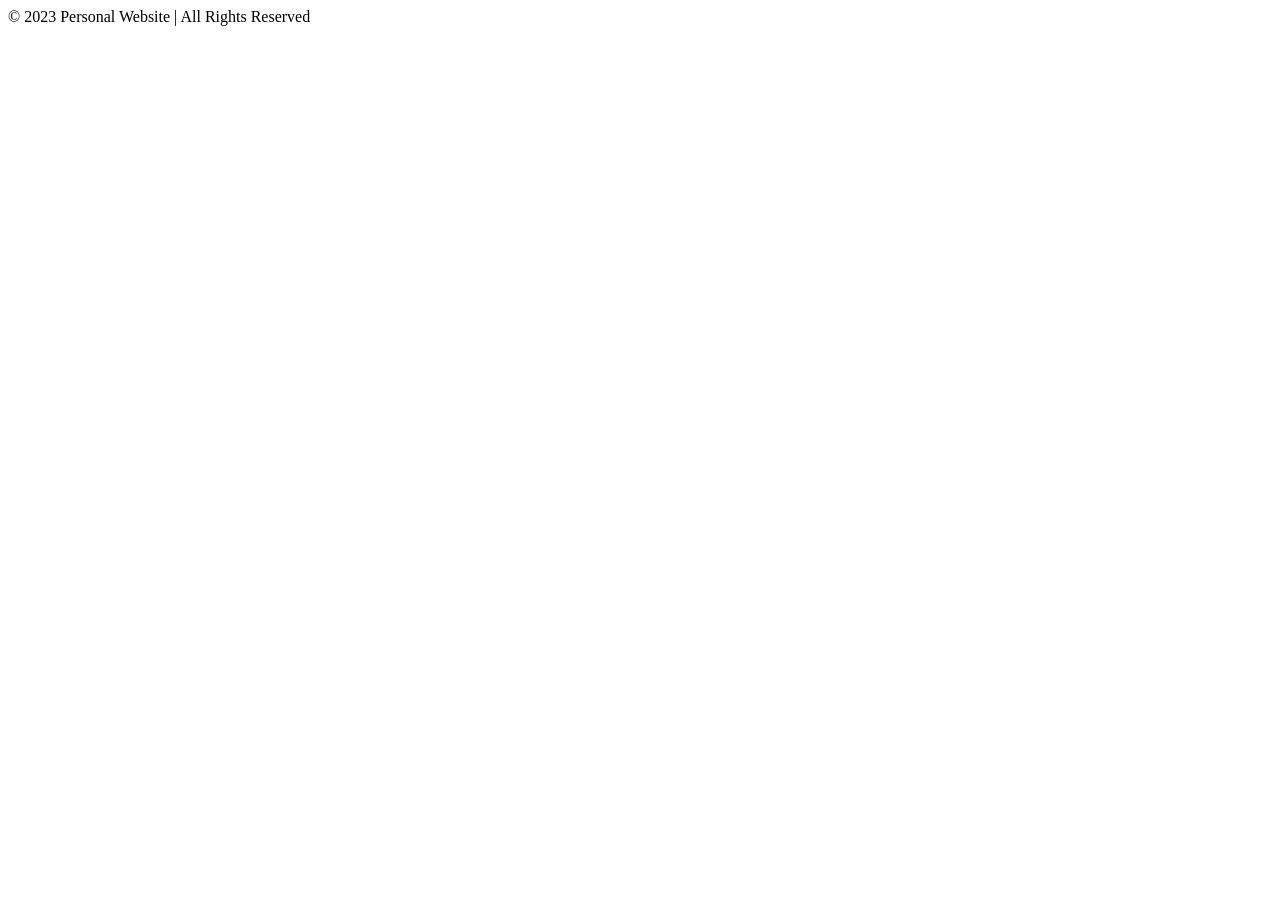
==== index.html @ fa8f9f18 "feat: added nav, main, & footer tags to ever html file" ====
<!DOCTYPE html>
<html>
    <head>
        <title>Personal Website</title>
    </head>
<body>
    <nav></nav>
    <main>
        
    </main>
    <footer>&#169 2023 Personal Website | All Rights Reserved</footer>
</body>
</html>
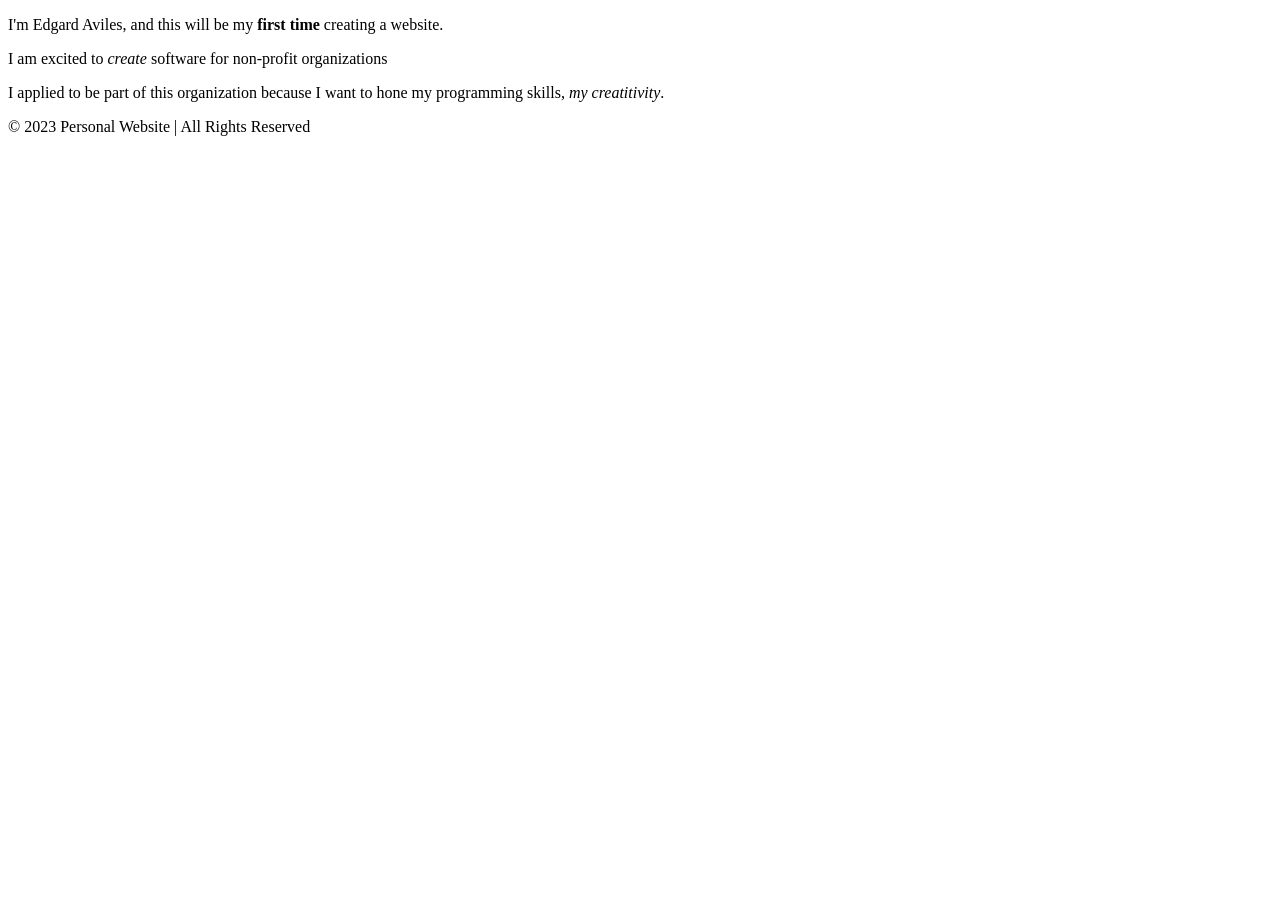
==== commit 2f92a287: "feat: added introduction" ====
--- a/index.html
+++ b/index.html
@@ -6,7 +6,10 @@
 <body>
     <nav></nav>
     <main>
-        
+        <p>I'm Edgard Aviles, and this will be my <strong>first time</strong> creating a website.</p>
+        <p>I am excited to <em>create</em> software for non-profit organizations</p>
+
+        <p>I applied to be part of this organization because I want to hone my programming skills, <em>my creatitivity</em>.</p>
     </main>
     <footer>&#169 2023 Personal Website | All Rights Reserved</footer>
 </body>
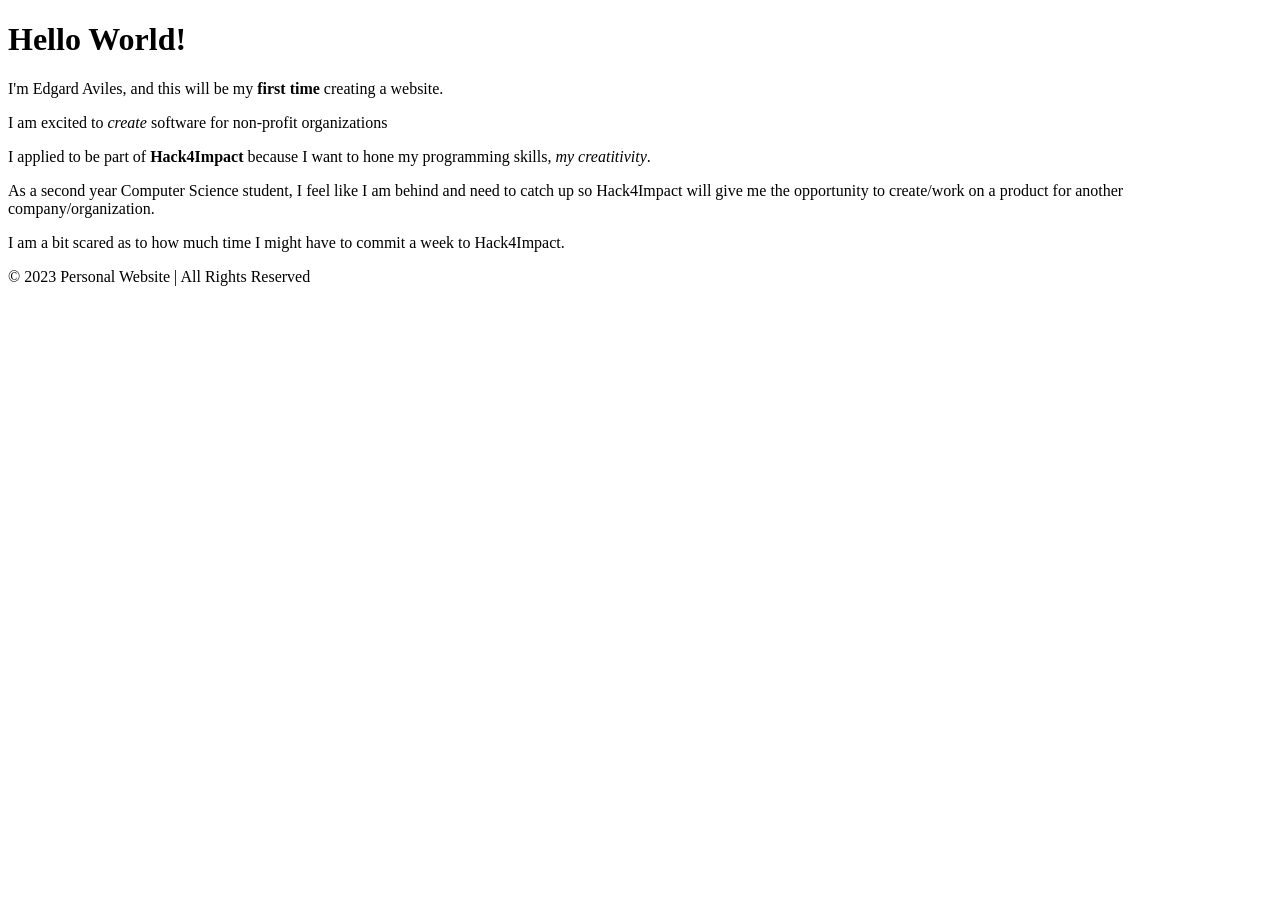
==== commit 3fa5a7f5: "feat: add div tags" ====
--- a/index.html
+++ b/index.html
@@ -6,10 +6,20 @@
 <body>
     <nav></nav>
     <main>
-        <p>I'm Edgard Aviles, and this will be my <strong>first time</strong> creating a website.</p>
-        <p>I am excited to <em>create</em> software for non-profit organizations</p>
+        <h1>Hello World!</h1>
+        <div class="about">
+            <div class="about-image"></div>
+            <div class="about-text">
+                <p>I'm Edgard Aviles, and this will be my <strong>first time</strong> creating a website.</p>
+                <p>I am excited to <em>create</em> software for non-profit organizations</p>
 
-        <p>I applied to be part of this organization because I want to hone my programming skills, <em>my creatitivity</em>.</p>
+                <p>I applied to be part of <strong>Hack4Impact</strong> because I want to hone my programming skills, <em>my creatitivity</em>.</p>
+                <p>As a second year Computer Science student, I feel like I am behind and need to catch up so Hack4Impact will give me the 
+                    opportunity to create/work on a product for another company/organization.
+                </p>
+                <p>I am a bit scared as to how much time I might have to commit a week to Hack4Impact.</p>
+            </div>
+        </div>
     </main>
     <footer>&#169 2023 Personal Website | All Rights Reserved</footer>
 </body>
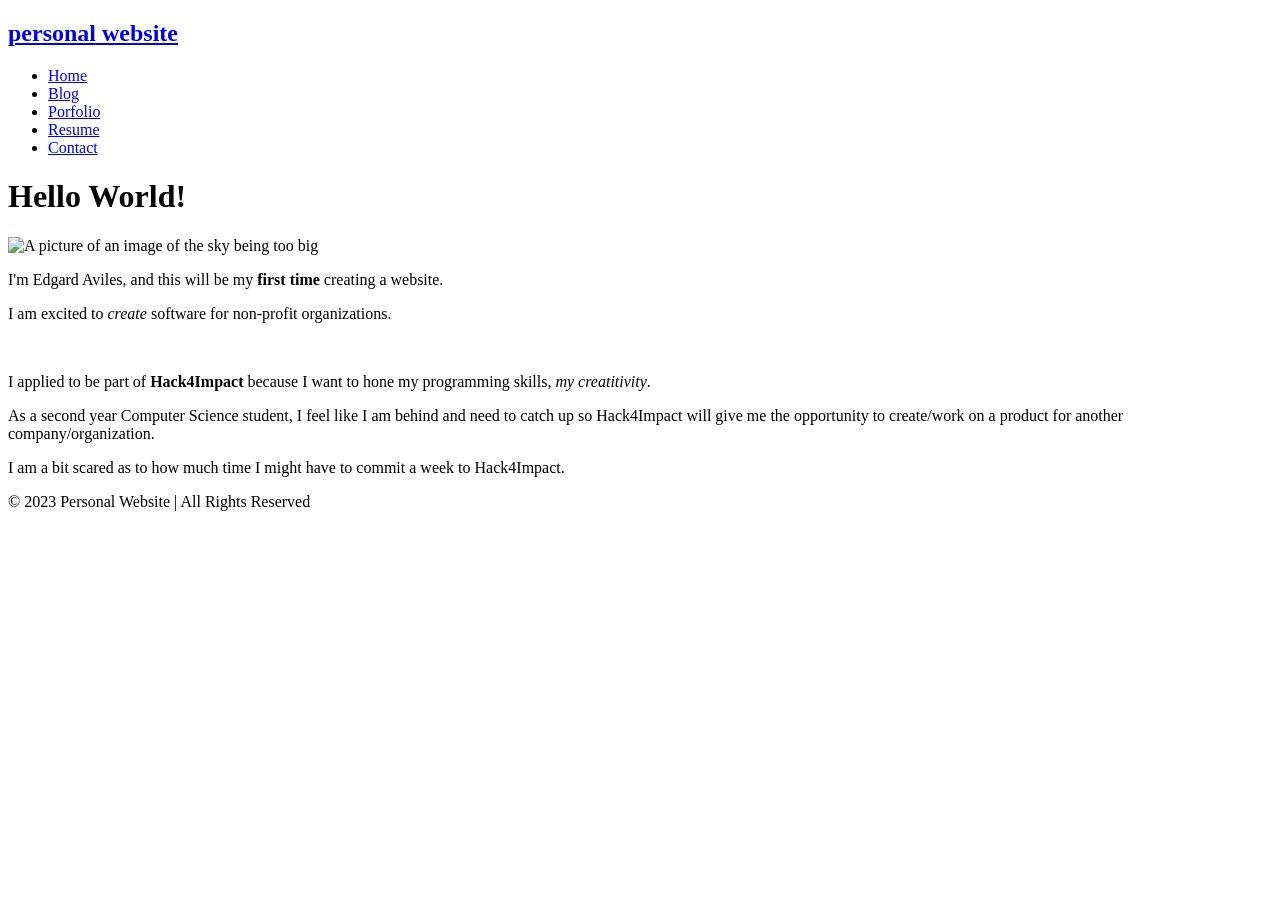
==== commit 1a4cbf80: "feat: add picture" ====
--- a/index.html
+++ b/index.html
@@ -4,15 +4,27 @@
         <title>Personal Website</title>
     </head>
 <body>
-    <nav></nav>
+    <nav class="navbar">
+        <h1 class="logo"><a href="index.html" >personal website</a></h1>
+        <ul class="nav-list">
+            <li><a href="index.html">Home</a></li>
+            <li><a href="blog.html">Blog</a></li>
+            <li><a href="portfolio.html">Porfolio</a></li>
+            <li><a href="resume.html">Resume</a></li>
+            <li><a href="contact.html">Contact</a></li>
+
+        </ul>
+    </nav>
     <main>
-        <h1>Hello World!</h1>
+        <h1 class="page-title">Hello World!</h1>
         <div class="about">
-            <div class="about-image"></div>
+            <div class="about-image">
+                <img src="Sky.jpg" alt="A picture of an image of the sky being too big">
+            </div>
             <div class="about-text">
                 <p>I'm Edgard Aviles, and this will be my <strong>first time</strong> creating a website.</p>
-                <p>I am excited to <em>create</em> software for non-profit organizations</p>
-
+                <p>I am excited to <em>create</em> software for non-profit organizations.</p>
+                <br>
                 <p>I applied to be part of <strong>Hack4Impact</strong> because I want to hone my programming skills, <em>my creatitivity</em>.</p>
                 <p>As a second year Computer Science student, I feel like I am behind and need to catch up so Hack4Impact will give me the 
                     opportunity to create/work on a product for another company/organization.
@@ -21,6 +33,6 @@
             </div>
         </div>
     </main>
-    <footer>&#169 2023 Personal Website | All Rights Reserved</footer>
+    <footer class="footer">&#169 2023 Personal Website | All Rights Reserved</footer>
 </body>
 </html>
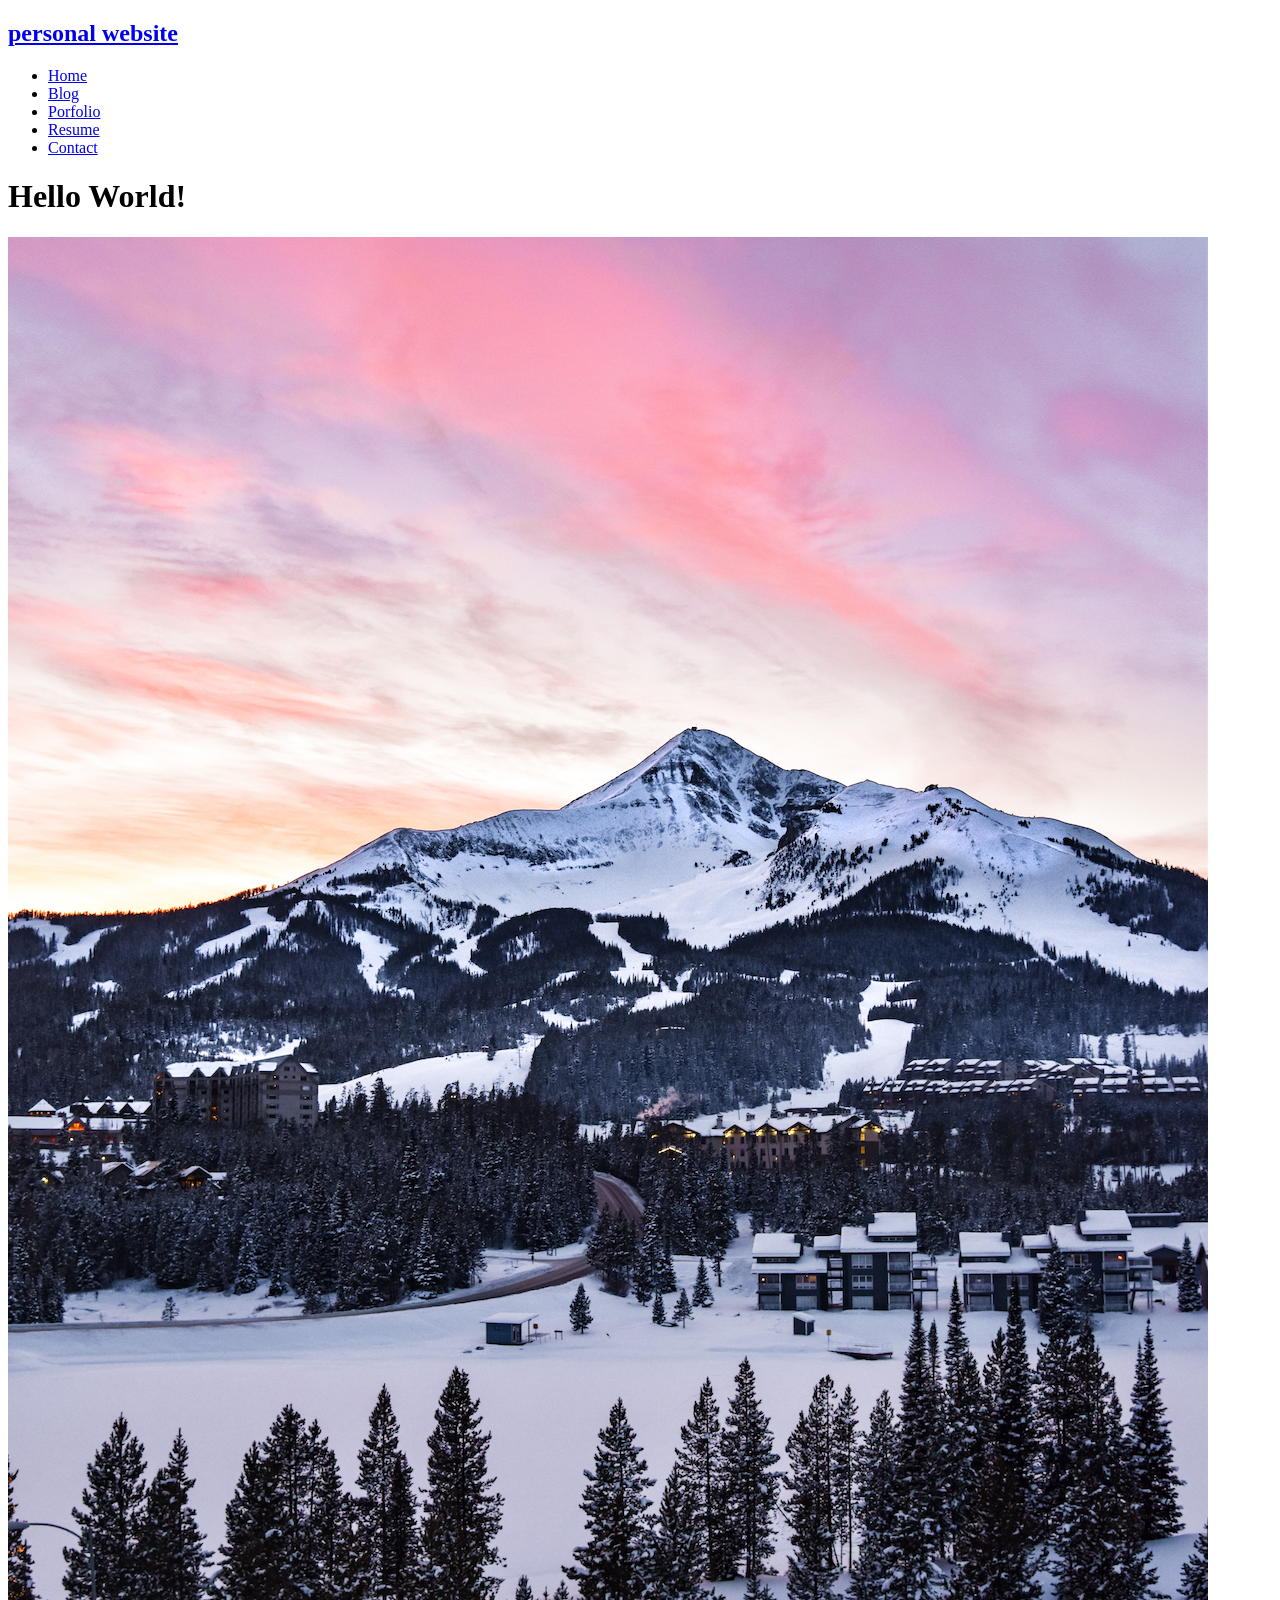
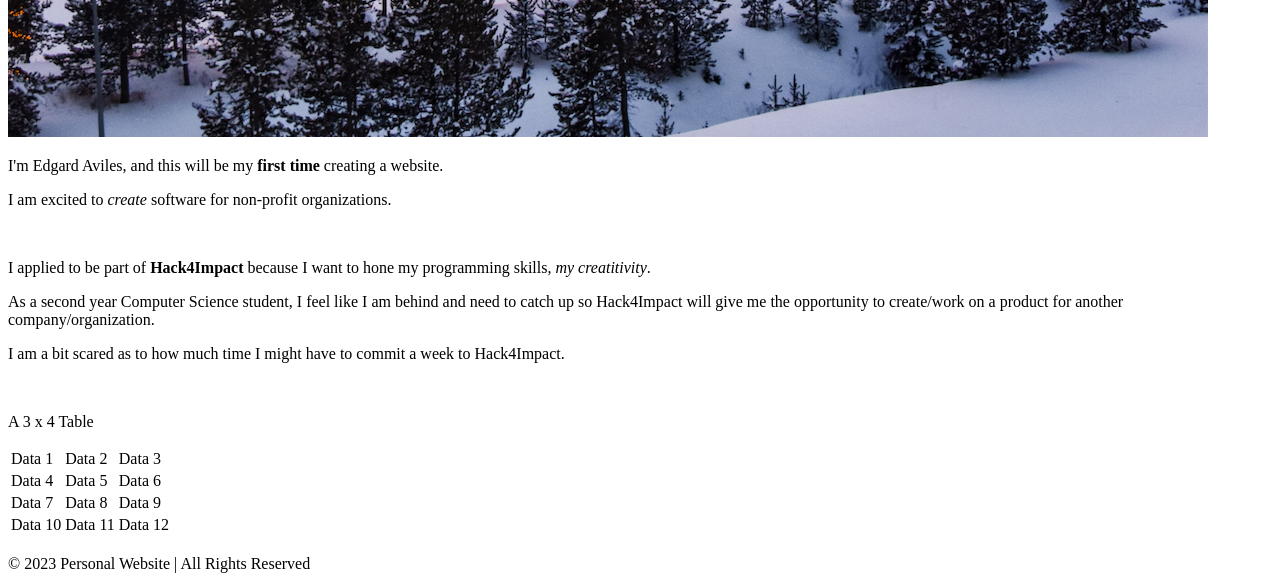
==== commit 0a210e20: "feat: edit portfolio, add home_page" ====
--- a/index.html
+++ b/index.html
@@ -12,7 +12,6 @@
             <li><a href="portfolio.html">Porfolio</a></li>
             <li><a href="resume.html">Resume</a></li>
             <li><a href="contact.html">Contact</a></li>
-
         </ul>
     </nav>
     <main>
@@ -32,7 +31,32 @@
                 <p>I am a bit scared as to how much time I might have to commit a week to Hack4Impact.</p>
             </div>
         </div>
+        <br>
+        <p>A 3 x 4 Table</p>
+        <table>
+            <tr>
+                <td>Data 1</td>
+                <td>Data 2</td>
+                <td>Data 3</td>
+            </tr>
+            <tr>
+                <td>Data 4</td>
+                <td>Data 5</td>
+                <td>Data 6</td>
+            </tr>
+            <tr>
+                <td>Data 7</td>
+                <td>Data 8</td>
+                <td>Data 9</td>
+            </tr>
+            <tr>
+                <td>Data 10</td>
+                <td>Data 11</td>
+                <td>Data 12</td>
+            </tr>
+        </table>
     </main>
+    <br>
     <footer class="footer">&#169 2023 Personal Website | All Rights Reserved</footer>
 </body>
 </html>
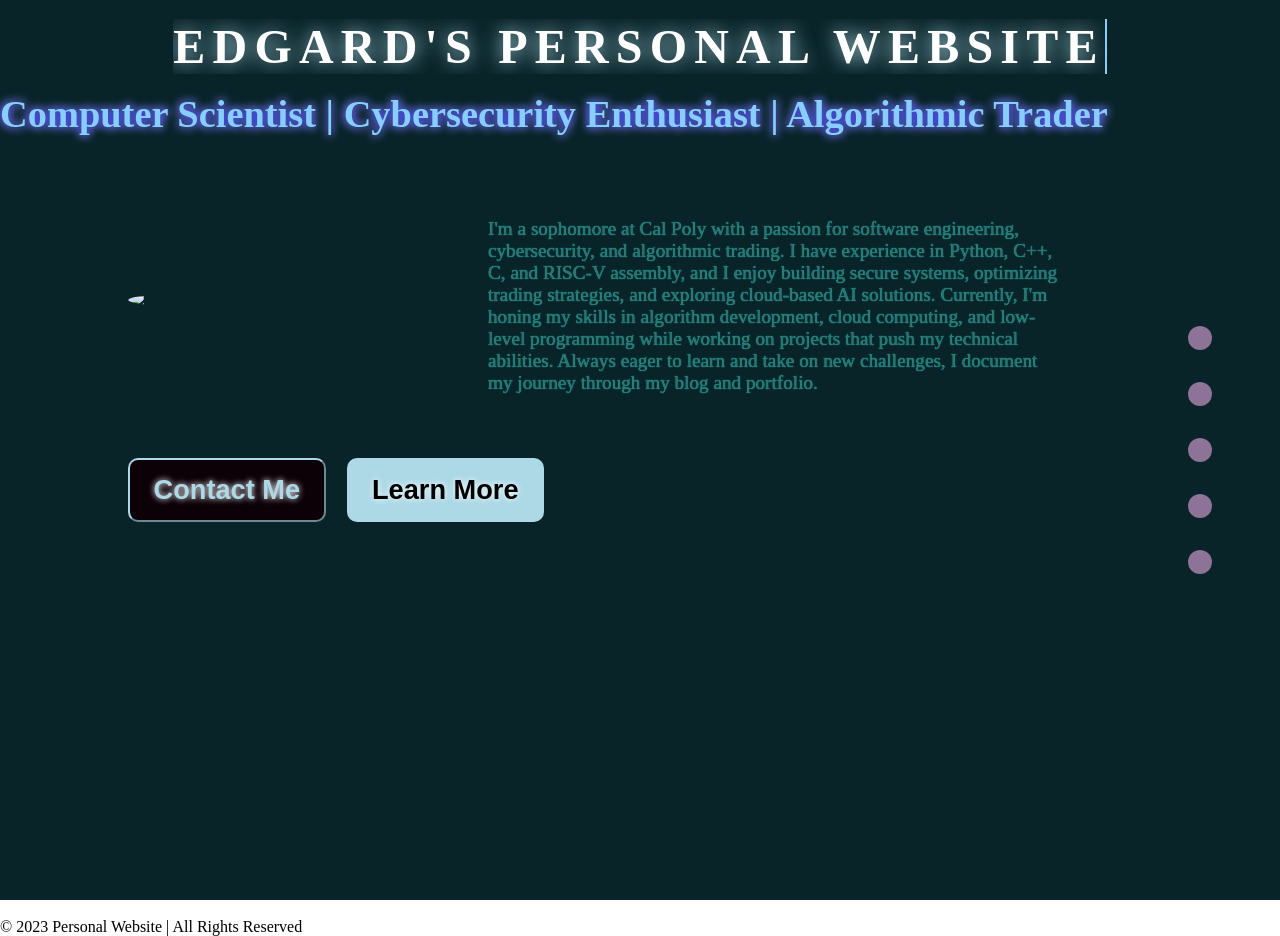
==== commit 5dd76329: "New website incoming!" ====
--- a/index.html
+++ b/index.html
@@ -1,62 +1,41 @@
 <!DOCTYPE html>
 <html>
     <head>
-        <title>Personal Website</title>
+	<title>Cybersecurity Enthusiast | Algorithmic Trader</title>
+	<link href="https://fonts.googleapis.com/icon?family=Material+Iconds" rel="stylesheet">
+	<link rel="stylesheet" href="index.css">
+	<meta name="viewport" content="width=device-width, initial-scale=1.0" />
     </head>
+<!-- This will be my 'menu' -->
+<header>
+    <nav class="navbar">
+        <button class="navbar-item" onclick="document.location='index.html'"></button>
+        <button class="navbar-item" onclick="document.location='about-me.html'"></button>
+	<button class="navbar-item" onclick="document.location='portfolio.html'"></button>
+	<button class="navbar-item" onclick="document.location='resume.html'"></button>
+	<button class="navbar-item" onclick="document.location='contact.html'"></button>
+    </nav>
+</header>
 <body>
-    <nav class="navbar">
-        <h1 class="logo"><a href="index.html" >personal website</a></h1>
-        <ul class="nav-list">
-            <li><a href="index.html">Home</a></li>
-            <li><a href="blog.html">Blog</a></li>
-            <li><a href="portfolio.html">Porfolio</a></li>
-            <li><a href="resume.html">Resume</a></li>
-            <li><a href="contact.html">Contact</a></li>
-        </ul>
-    </nav>
-    <main>
-        <h1 class="page-title">Hello World!</h1>
-        <div class="about">
-            <div class="about-image">
-                <img src="Sky.jpg" alt="A picture of an image of the sky being too big">
-            </div>
-            <div class="about-text">
-                <p>I'm Edgard Aviles, and this will be my <strong>first time</strong> creating a website.</p>
-                <p>I am excited to <em>create</em> software for non-profit organizations.</p>
-                <br>
-                <p>I applied to be part of <strong>Hack4Impact</strong> because I want to hone my programming skills, <em>my creatitivity</em>.</p>
-                <p>As a second year Computer Science student, I feel like I am behind and need to catch up so Hack4Impact will give me the 
-                    opportunity to create/work on a product for another company/organization.
-                </p>
-                <p>I am a bit scared as to how much time I might have to commit a week to Hack4Impact.</p>
-            </div>
-        </div>
-        <br>
-        <p>A 3 x 4 Table</p>
-        <table>
-            <tr>
-                <td>Data 1</td>
-                <td>Data 2</td>
-                <td>Data 3</td>
-            </tr>
-            <tr>
-                <td>Data 4</td>
-                <td>Data 5</td>
-                <td>Data 6</td>
-            </tr>
-            <tr>
-                <td>Data 7</td>
-                <td>Data 8</td>
-                <td>Data 9</td>
-            </tr>
-            <tr>
-                <td>Data 10</td>
-                <td>Data 11</td>
-                <td>Data 12</td>
-            </tr>
-        </table>
-    </main>
-    <br>
-    <footer class="footer">&#169 2023 Personal Website | All Rights Reserved</footer>
+<section class="page">
+    <div class="type-writer">
+	<h1>EDGARD'S PERSONAL WEBSITE</h1>
+    </div>
+    <div class="page-info">
+	<h1 id="page-header">Computer Scientist | Cybersecurity Enthusiast | Algorithmic Trader</h1>
+	<div class="bio">
+	    <img class="bio-pic" src="Lkdinid.jpg">
+	    <div class=bio-text>
+	    I'm a sophomore at Cal Poly with a passion for software engineering, cybersecurity, and algorithmic trading. I have experience in Python, C++, C, and RISC-V assembly, and I enjoy building secure systems, optimizing trading strategies, and exploring cloud-based AI solutions. Currently, I'm honing my skills in algorithm development, cloud computing, and low-level programming while working on projects that push my technical abilities. Always eager to learn and take on new challenges, I document my journey through my blog and portfolio.
+	    </div>
+	</div>
+    </div>
+    <div class="info">
+	<button class="contact" onclick="document.location='contact.html'">Contact Me</button>
+	<button class="learn-more" onclick="document.location='portfolio.html'">Learn More </button>
+    </div>
+</section>
+<br>
+<footer class="footer">&#169 2023 Personal Website | All Rights Reserved</footer>
 </body>
-</html>+</html>
--- a/index.css
+++ b/index.css
@@ -0,0 +1,176 @@
+body {
+    margin: 0;
+    scroll-snap-type: y mandatory;
+    overflow-y: scroll;
+}
+
+.type-writer {
+    font-weight: bolder;
+    height: fit-content;
+    width: fit-content;
+    padding: 0;
+    font-size: 2rem;
+    margin-left: auto;
+    margin-right: auto;
+    text-align: center;
+}
+
+.type-writer h1 {
+    color: white;
+    text-shadow: 0 0 20px lightblue;
+    border: none;
+    margin: 0 auto;
+    margin-top: 2%;
+    margin-bottom: 2%;
+    overflow: hidden; /* ensures the content is not revealed until the animation*/
+    border-right: 2px solid lightskyblue; /* the typewrite cursor*/
+    white-space: nowrap; /* keeps the content on a single line */
+    letter-spacing: .15em; /* adjust as needed */
+    animation: typing 4s steps(30, end), blinkTextCursor .5s step-end infinite normal;
+}
+
+/* The typing effect */
+@keyframes typing {
+    from { width: 0 }
+    to { width: 100% }
+}
+
+@keyframes blinkTextCursor {
+    from, to { border-color: transparent }
+    50% { border-color: lightskyblue }
+}
+
+.navbar {
+    display: flex;
+    flex-direction: column;
+    top: 50%;
+    right: 5%;
+    z-index: 1000;
+    gap: 20%;
+    position: fixed;
+    width: 2rem;
+    transform: translateY(-50%);
+    height: fit-content;
+    align-items: center;
+}
+
+.navbar-item {
+    height: 1.5rem;
+    width: 1.5rem;
+    border: none;
+    border-radius: 50%;
+    background-color: rgba(200, 150, 200, 0.7);
+    margin: 1rem;
+    cursor: pointer;
+}
+
+.navbar-item:hover {
+    height: 2rem;
+    width: 2rem;
+    background-color: #fffdd0;
+}
+
+
+.page {
+    height: 100vh;
+    background-color: #092429;
+    display: flex;
+    flex-direction: column;
+}
+
+.page-info {
+    display: flex;
+    flex-direction: column;
+    gap: 5%;
+}
+
+#page-header {
+<<<<<<< HEAD
+    padding-left: 10%;
+=======
+    padding-left:0 ;
+>>>>>>> 705e66a (New website incoming!)
+    padding-top: 0;
+    margin-top: 0;
+    font-size: clamp(1.5rem, 3vw, 4rem);
+    color: lightskyblue;
+    text-shadow: 0 0 10px blue, 0 0 10px white;
+<<<<<<< HEAD
+=======
+    text-align: center;
+>>>>>>> 705e66a (New website incoming!)
+}
+
+.bio {
+    display: flex;
+    flex-direction: row;
+    flex-wrap: wrap; /* Allows items to stack on smaller screens */
+    align-items: center;
+    gap: 10rem;
+    padding-left: 10%;
+    margin-top: 3%;
+}
+
+.bio-text {
+    margin-top: 1%;
+    flex: 1;
+    flex-grow: 30%;
+    text-shadow: 0 0 1px #03e8fc; /*We are going to try to make this into a transition*/
+    color: #357063;
+    font-size: 1.2rem;
+    max-width: 50%;
+}
+
+.bio-pic {
+    width: clamp(100px, 25%, 200px);
+    max-width: 200px;
+    height: auto;
+    border-radius: 100%;
+}
+
+.info {
+    display: flex;
+    padding-top: 5%;
+    padding-left: 10%;
+    height: fit-content;
+    gap: 5%;
+    width: fit-content;
+}
+
+.contact {
+    padding: 0.5%;
+    height: 4rem;
+    width: 13rem;
+    font-size: 1.7rem;
+    background-color: #0d0108;
+    text-shadow: 0 0 6px white;
+    color: lightblue;
+    border-color: lightblue;
+    border-radius: 10px;
+    align-content: space-evenly;
+    font-weight: bolder;
+    cursor: pointer;
+}
+
+.contact:hover {
+    box-shadow: 8px 1px 20px 5px steelblue;
+}
+
+.learn-more {
+    padding: 0.5%;
+    height: 4rem;
+    width: 13rem;
+    font-size: 1.7rem;
+    background-color: lightblue;
+    text-shadow: 0 0 6px white;
+    color: black;
+    border: none;
+    border-radius: 10px;
+    align-content: space-evenly;
+    font-weight: bolder;
+    cursor: pointer;
+}
+
+.learn-more:hover {
+    box-shadow: 8px 1px 20px 5px steelblue;
+}
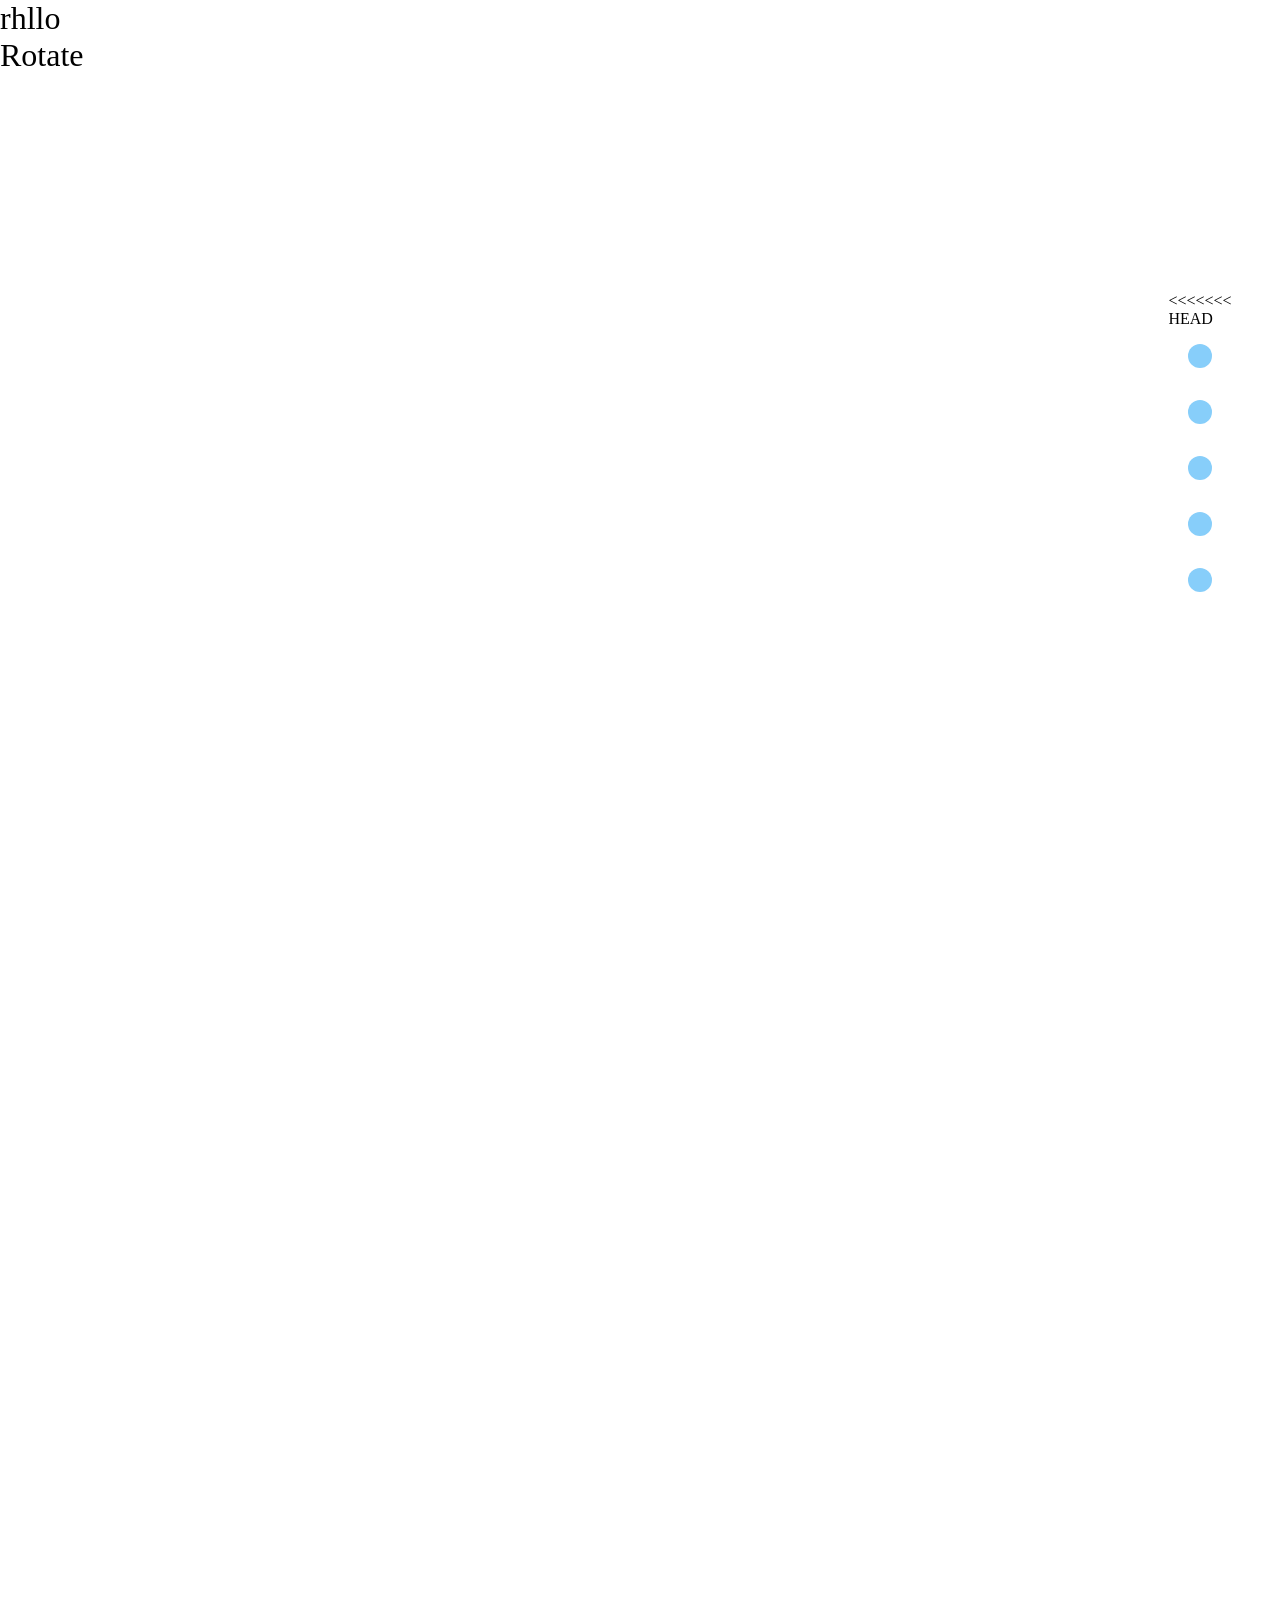
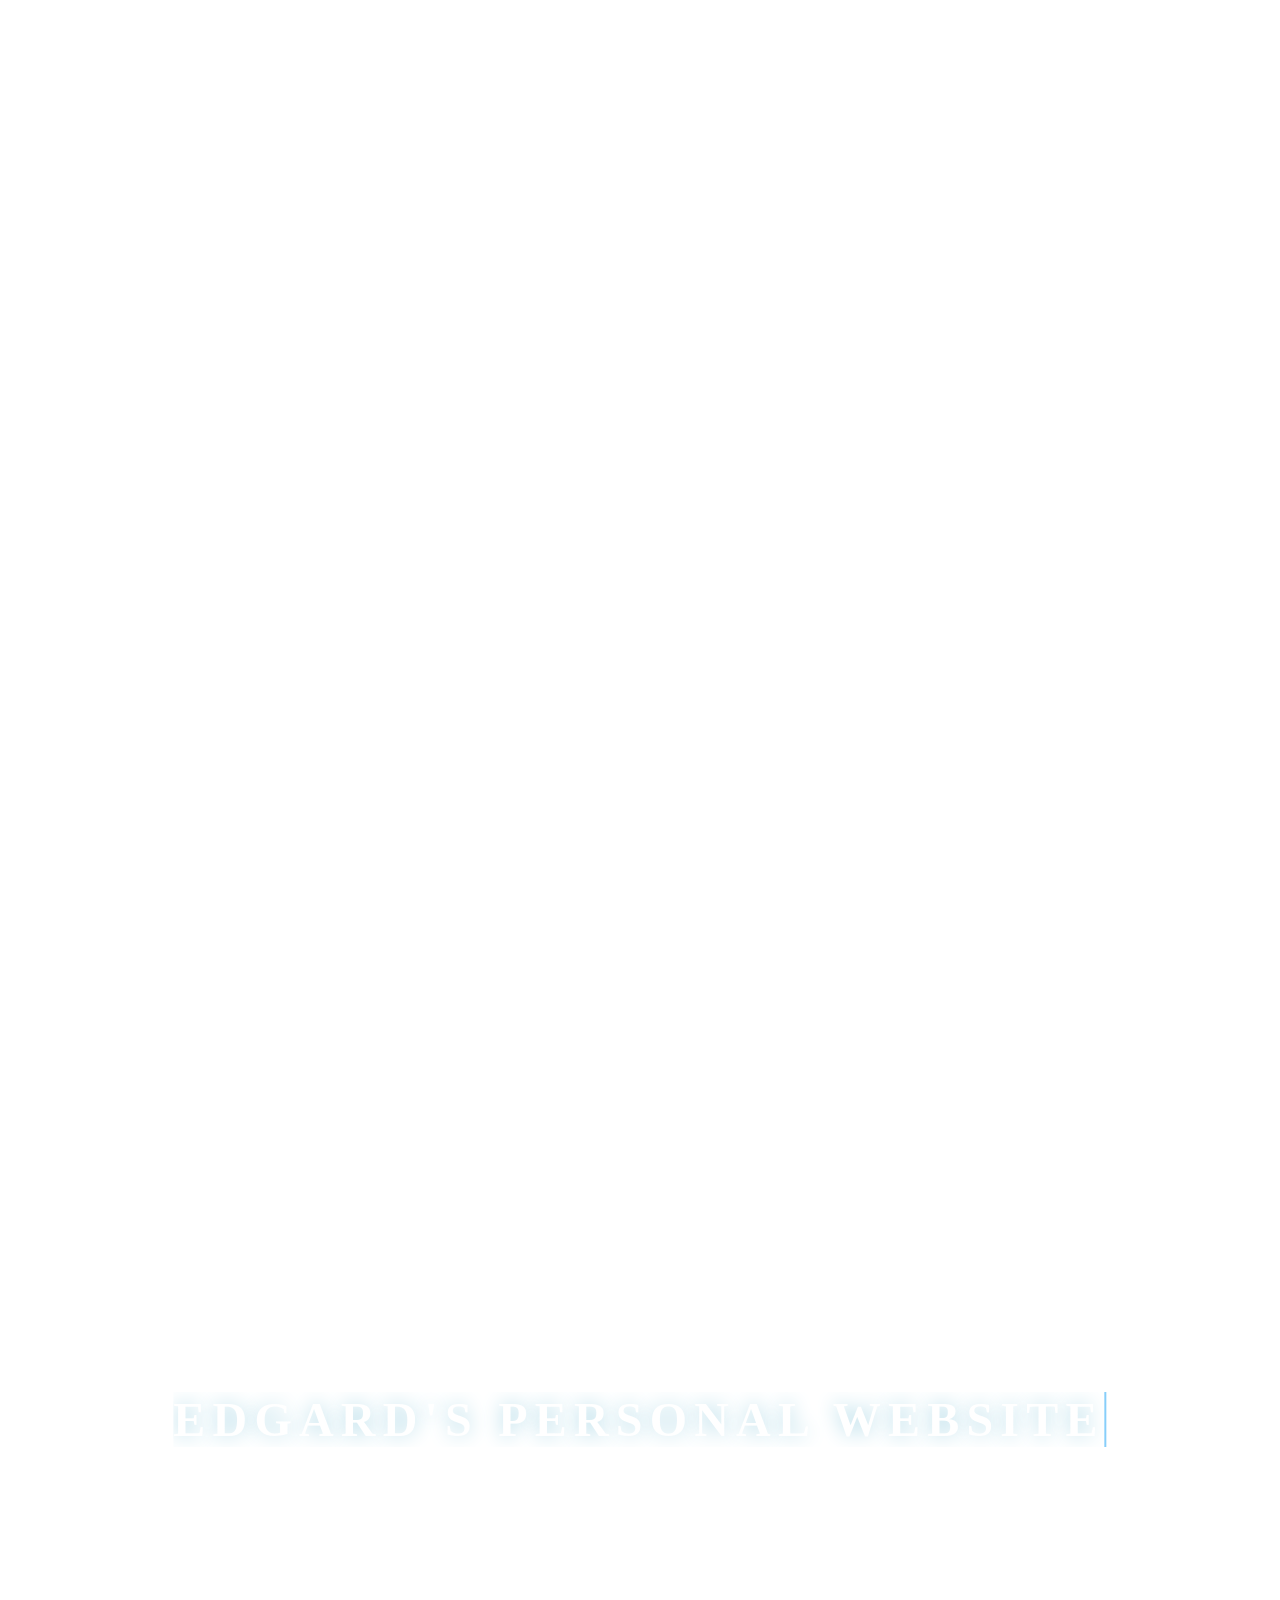
==== commit 1b7d91eb: "Rename home-page.html to index.html" ====
--- a/index.html
+++ b/index.html
@@ -1,41 +1,112 @@
 <!DOCTYPE html>
 <html>
-    <head>
-	<title>Cybersecurity Enthusiast | Algorithmic Trader</title>
-	<link href="https://fonts.googleapis.com/icon?family=Material+Iconds" rel="stylesheet">
-	<link rel="stylesheet" href="index.css">
-	<meta name="viewport" content="width=device-width, initial-scale=1.0" />
-    </head>
-<!-- This will be my 'menu' -->
-<header>
+<head>
+    <title>Edgard Aviles</title>
+<<<<<<< HEAD
+    <link rel="stylesheet" href="practice.css">
+=======
+    <link rel="stylesheet" href="home-page.css">
+>>>>>>> 705e66a (New website incoming!)
+    <link rel="icon" type="image/x-icon" href="favicon.png">
+    <meta name="viewport" content="width=device-width, initial-scale=1.0" />
+</head>
+<body>
     <nav class="navbar">
+<<<<<<< HEAD
         <button class="navbar-item" onclick="document.location='index.html'"></button>
-        <button class="navbar-item" onclick="document.location='about-me.html'"></button>
-	<button class="navbar-item" onclick="document.location='portfolio.html'"></button>
+	<button class="navbar-item" onclick="document.location='about-me.html'"></button>
+        <button class="navbar-item" onclick="document.location='portfolio.html'"></button>
 	<button class="navbar-item" onclick="document.location='resume.html'"></button>
-	<button class="navbar-item" onclick="document.location='contact.html'"></button>
+        <button class="navbar-item" onclick="document.location='contact.html'"></button>
     </nav>
-</header>
-<body>
-<section class="page">
-    <div class="type-writer">
-	<h1>EDGARD'S PERSONAL WEBSITE</h1>
-    </div>
-    <div class="page-info">
-	<h1 id="page-header">Computer Scientist | Cybersecurity Enthusiast | Algorithmic Trader</h1>
-	<div class="bio">
-	    <img class="bio-pic" src="Lkdinid.jpg">
-	    <div class=bio-text>
-	    I'm a sophomore at Cal Poly with a passion for software engineering, cybersecurity, and algorithmic trading. I have experience in Python, C++, C, and RISC-V assembly, and I enjoy building secure systems, optimizing trading strategies, and exploring cloud-based AI solutions. Currently, I'm honing my skills in algorithm development, cloud computing, and low-level programming while working on projects that push my technical abilities. Always eager to learn and take on new challenges, I document my journey through my blog and portfolio.
-	    </div>
+    <main>
+	<div class="background" id="part-1">
+	    rhllo
+	    <br>
+	    <span class="rotate">Rotate</span>
 	</div>
-    </div>
-    <div class="info">
-	<button class="contact" onclick="document.location='contact.html'">Contact Me</button>
-	<button class="learn-more" onclick="document.location='portfolio.html'">Learn More </button>
-    </div>
-</section>
-<br>
-<footer class="footer">&#169 2023 Personal Website | All Rights Reserved</footer>
+	<div class="background" id="part-2">
+	    hrllo
+	    <span class="scale">Scale</span>
+	</div>
+	<div class="background" id="part-3">
+	    hello
+	    <span class="fade-in">Fade-in</span>
+	</div>
+	<div class="background" id="part-4">
+	    hello
+	</div>
+    </main>
+    <footer class="footer">&#169 2023 Edgard's Everyday Blog | All Rights Reserved</footer>
+=======
+        <button class="navbar-item" onclick="scrollToHome()"></button>
+	<button class="navbar-item" onclick="scrollToAbout()"></button>
+        <button class="navbar-item" onclick="scrollToPortfolio()"></button>
+	<button class="navbar-item" onclick="scrollToResume()"></button>
+        <button class="navbar-item" onclick="scrollToContact()"></button>
+    </nav>
+    <section class="page" id="home">
+        <div class="type-writer">
+		    <h1>EDGARD'S PERSONAL WEBSITE</h1>
+        </div>
+        <div class="page-info">
+	        <h1 id="page-header">Computer Scientist | Cybersecurity Enthusiast | Algorithmic Trader</h1>
+	        <div class="bio">
+                <img class="bio-pic" src="Lkdinid.jpg">
+	            <div class=bio-text>
+                    I'm a sophomore at Cal Poly with a passion for software engineering, cybersecurity, and algorithmic trading. I have experience in Python, C++, C, and RISC-V assembly, and I enjoy building secure systems, optimizing trading strategies, and exploring cloud-based AI solutions. Currently, I'm honing my skills in algorithm development, cloud computing, and low-level programming while working on projects that push my technical abilities. Always eager to learn and take on new challenges, I document my journey through my blog and portfolio.
+	            </div>
+	        </div>
+        </div>
+        <div class="info">
+            <button class="contact" onclick="scrollToContact()'">Contact Me</button>
+	        <button class="learn-more" onclick="scrollToPortfolio()">Learn More </button>
+        </div>
+    </section>
+	<section class="page" id="about-me">
+        <div class="page-info">
+            <h1 id="page-header">About Me</h1>
+            <div class="bio">
+                <div class="bio-pic" id="rotate_change"></div>
+                <div class="bio-text">
+                    Hi! I'm Edgard Aviles, a passionate and driven sophomore in Computer Science at Cal Poly. Currently, I'm focused on exploring cybersecurity, algorithmic trading, and AI model deployment on cloud platforms like AWS and Azure. My academic journey is complemented by hands-on experience, from working with RISC-V assembly to developing real-time antivirus protection software. I'm always eager to take on new challenges, whether it's optimizing AI models, designing intuitive web interfaces, or building out sophisticated trading strategies using Python and pandas. My goal is to not only stand out as a software engineer but also to continuously learn and innovate in this ever-evolving field. In my spare time, I enjoy building and improving my personal website, where I share my projects, blog about the latest trends in tech, and keep my resume up-to-date. Feel free to browse around and check out what I'm working on!
+                </div>
+            </div>
+        </div>
+    </section>
+	<section class="page" id="portfolio">
+
+	</section>
+	<section class="page" id="resume">
+        hello
+	</section>
+    <section class="page" id="contact">
+
+    </section>
+    <footer class="footer">&#169 2023 Edgard's Everyday Blog | All Rights Reserved</footer>
+<script>
+
+    function scrollToHome() {
+        document.getElementById("home").scrollIntoView({ behavior: "smooth"})
+    }
+
+    function scrollToAbout() {
+        document.getElementById("about-me").scrollIntoView({ behavior: "smooth" })
+    }
+
+    function scrollToPortfolio() {
+        document.getElementById("portfolio").scrollIntoView({ behavior: "smooth" })
+    }
+
+    function scrollToResume() {
+        document.getElementById("resume").scrollIntoView({ behavior: "smooth" })
+    }
+    
+    function scrollToContact() {
+        document.getElementById("contact").scrollIntoView({ behavior: "smooth" })
+    }
+
+</script>
+>>>>>>> 705e66a (New website incoming!)
 </body>
 </html>
--- a/home-page.css
+++ b/home-page.css
@@ -0,0 +1,246 @@
+/*This is just a practice css to practice my css and html skills*/
+html, body {
+    margin: 0;
+    scroll-snap-type: y mandatory;
+    overflow-y: scroll;
+    height: 100vh;
+}
+
+html {
+    scroll-behavior: smooth;
+}
+
+main {
+    display: grid;
+    grid-template-rows: repeat(5, 100vh);
+}
+
+.page {
+    scroll-snap-align: start;
+    font-size: 2rem;
+    transition: transform 0.5s ease-in-out;
+    background-color: #092429;
+    display: flex;
+    flex-direction: column;
+    width: 100%;
+    height: 100vh;
+}
+
+/* NAVIGATION BAR */
+.navbar {
+    display: flex;
+    flex-direction: column;
+    top: 50%;
+    right: 5%;
+    z-index: 1000;
+    gap: 20%;
+    position: fixed;
+    width: 2rem;
+    transform: translateY(-50%);
+    height: fit-content;
+    align-items: center;
+}
+
+.navbar-item {
+    height: 1.5rem;
+    width: 1.5rem;
+    border: none;
+    border-radius: 50%;
+    background-color: lightskyblue;
+    margin: 1rem;
+    cursor: pointer;
+}
+
+.navbar-item:hover {
+    height: 2rem;
+    width: 2rem;
+    box-shadow: 0 0 30px lightblue;
+}
+
+/* HOME SECTION */
+.type-writer {
+    position: fixed;
+    font-weight: bolder;
+    height: fit-content;
+    width: fit-content;
+    left: 50%;
+    transform: translateX(-50%);
+    font-size: 2rem;
+    text-align: center;
+}
+
+.type-writer h1 {
+    color: white;
+    text-shadow: 0 0 20px lightblue;
+    border: none;
+    margin: 0 auto;
+    overflow: hidden; /* ensures the content is not revealed until the animation*/
+    border-right: 2px solid lightskyblue; /* the typewrite cursor*/
+    white-space: nowrap; /* keeps the content on a single line */
+    letter-spacing: .15em; /* adjust as needed */
+    animation: typing 4s steps(30, end), blinkTextCursor .5s step-end infinite normal;
+}
+
+/* The typing effect */
+@keyframes typing {
+    from { width: 0 }
+    to { width: 100% }
+}
+
+@keyframes blinkTextCursor {
+    from, to { border-color: transparent }
+    50% { border-color: lightskyblue }
+}
+
+.background {
+    scroll-snap-align: start;
+    justify-content: center;
+    align-items: center;
+    font-size: 2rem;
+    transition: transform 0.5s ease-in-out;
+    background: white;
+    width: 100%;
+    height: 100vh;
+}
+
+.page-info {
+    display: flex;
+    flex-direction: column;
+    gap: 5%;
+}
+
+#page-header {
+    padding-left: 0;
+    margin-top: 70px;
+    font-size: clamp(1.5rem, 3vw, 4rem);
+    color: lightskyblue;
+    text-shadow: 0 0 10px blue, 0 0 10px white;
+    text-align: center;
+}
+
+.bio {
+    display: flex;
+    flex-direction: row;
+    flex-wrap: wrap; /* Allows items to stack on smaller screens */
+    align-items: center;
+    gap: 10rem;
+    padding-left: 10%;
+    margin-top: 3%;
+}
+
+.bio-text {
+    margin-top: 1%;
+    flex: 1;
+    flex-grow: 30%;
+    text-shadow: 0 0 1px #03e8fc; /*We are going to try to make this into a transition*/
+    color: #357063;
+    font-size: 1.2rem;
+    max-width: 50%;
+}
+
+.bio-pic {
+    width: clamp(100px, 25%, 200px);
+    max-width: 200px;
+    height: auto;
+    border-radius: 100%
+}
+
+/* Rotating pic with changing colors*/
+#rotate_change {
+    height: 288.75px;
+    animation: colorChange 11s infinite alternate, rotatePic 10s linear infinite;
+}
+
+/* Define the animation */
+@keyframes colorChange {
+    0% {
+        box-shadow: 0px 0px 50px lightblue inset;
+    }
+    10% {
+        box-shadow: 0px 0px 40px lightblue inset;
+    }
+    20% {
+        box-shadow: 0px 0px 30px lightblue inset;
+    }
+    30% {
+        box-shadow: 0px 0px 20px lightblue inset;
+    }
+    40% {
+        box-shadow: 0px 0px 10px lightblue inset;
+    }
+    50% {
+        box-shadow: 0px 0px 0px lightblue inset;
+    }
+    60% {
+        box-shadow: 0px 0px 10px lightblue;
+    }
+    70% {
+        box-shadow: 0px 0px 20px lightblue;
+    }
+    80% {
+        box-shadow: 0px 0px 30px lightblue;
+    }
+    90% {
+        box-shadow: 0px 0px 40px lightblue;
+    }
+    100% {
+        box-shadow: 0px 0px 50px lightblue;
+    }
+}
+
+@keyframes rotatePic {
+    0% {
+        transform: rotate(0deg);
+    }
+    100% {
+        transform: rotate(360deg);
+    }
+}
+
+.info {
+    display: flex;
+    padding-top: 5%;
+    padding-left: 10%;
+    height: fit-content;
+    gap: 5%;
+    width: fit-content;
+}
+
+.contact {
+    padding: 0.5%;
+    height: 4rem;
+    width: 13rem;
+    font-size: 1.7rem;
+    background-color: #0d0108;
+    text-shadow: 0 0 6px white;
+    color: lightblue;
+    border-color: lightblue;
+    border-radius: 10px;
+    align-content: space-evenly;
+    font-weight: bolder;
+    cursor: pointer;
+}
+
+.contact:hover {
+    box-shadow: 8px 1px 20px 5px steelblue;
+}
+
+.learn-more {
+    padding: 0.5%;
+    height: 4rem;
+    width: 13rem;
+    font-size: 1.7rem;
+    background-color: lightblue;
+    text-shadow: 0 0 6px white;
+    color: black;
+    border: none;
+    border-radius: 10px;
+    align-content: space-evenly;
+    font-weight: bolder;
+    cursor: pointer;
+}
+
+.learn-more:hover {
+    box-shadow: 8px 1px 20px 5px steelblue;
+}
+
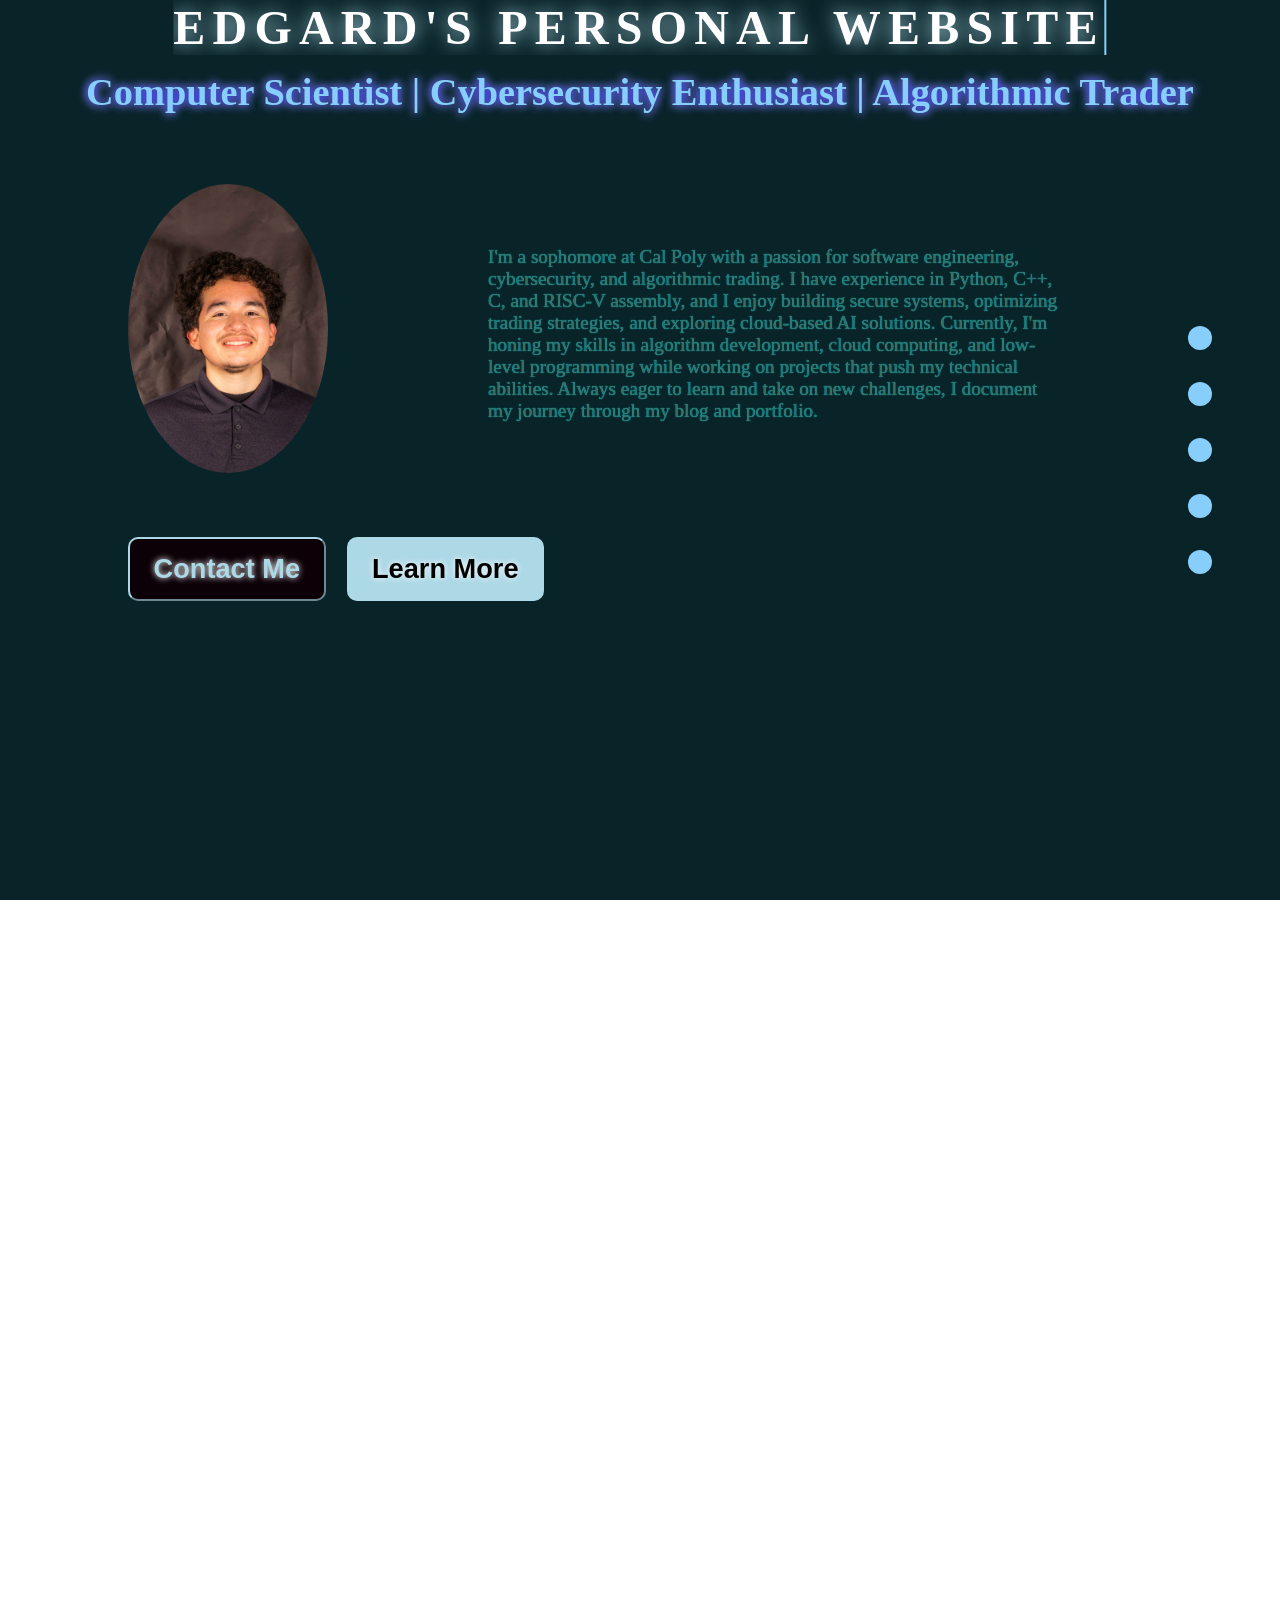
==== commit 13cd966f: "added html challenge edit index.html and added a file with practice on html" ====
--- a/index.html
+++ b/index.html
@@ -2,43 +2,12 @@
 <html>
 <head>
     <title>Edgard Aviles</title>
-<<<<<<< HEAD
-    <link rel="stylesheet" href="practice.css">
-=======
     <link rel="stylesheet" href="home-page.css">
->>>>>>> 705e66a (New website incoming!)
     <link rel="icon" type="image/x-icon" href="favicon.png">
     <meta name="viewport" content="width=device-width, initial-scale=1.0" />
 </head>
 <body>
     <nav class="navbar">
-<<<<<<< HEAD
-        <button class="navbar-item" onclick="document.location='index.html'"></button>
-	<button class="navbar-item" onclick="document.location='about-me.html'"></button>
-        <button class="navbar-item" onclick="document.location='portfolio.html'"></button>
-	<button class="navbar-item" onclick="document.location='resume.html'"></button>
-        <button class="navbar-item" onclick="document.location='contact.html'"></button>
-    </nav>
-    <main>
-	<div class="background" id="part-1">
-	    rhllo
-	    <br>
-	    <span class="rotate">Rotate</span>
-	</div>
-	<div class="background" id="part-2">
-	    hrllo
-	    <span class="scale">Scale</span>
-	</div>
-	<div class="background" id="part-3">
-	    hello
-	    <span class="fade-in">Fade-in</span>
-	</div>
-	<div class="background" id="part-4">
-	    hello
-	</div>
-    </main>
-    <footer class="footer">&#169 2023 Edgard's Everyday Blog | All Rights Reserved</footer>
-=======
         <button class="navbar-item" onclick="scrollToHome()"></button>
 	<button class="navbar-item" onclick="scrollToAbout()"></button>
         <button class="navbar-item" onclick="scrollToPortfolio()"></button>
@@ -59,7 +28,7 @@
 	        </div>
         </div>
         <div class="info">
-            <button class="contact" onclick="scrollToContact()'">Contact Me</button>
+            <button class="contact" onclick="scrollToContact()">Contact Me</button>
 	        <button class="learn-more" onclick="scrollToPortfolio()">Learn More </button>
         </div>
     </section>
@@ -107,6 +76,5 @@
     }
 
 </script>
->>>>>>> 705e66a (New website incoming!)
 </body>
 </html>
